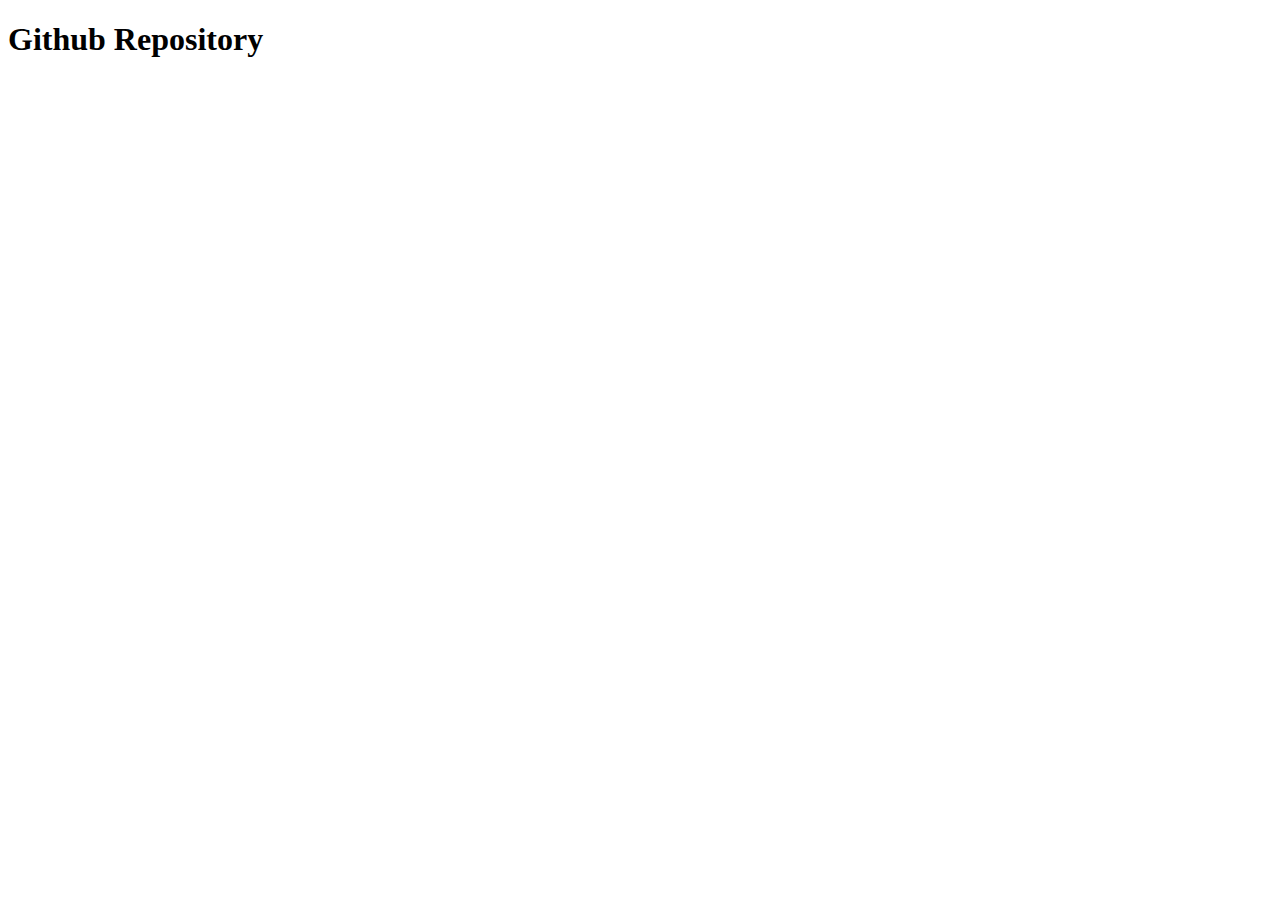
==== index.html @ de4f478c "initial commit" ====
<!DOCTYPE html>
<html lang="en">
<head>
  <meta charset="UTF-8">
  <meta name="viewport" content="width=device-width, initial-scale=1.0">
  <title>Project 5</title>
  <link rel="stylesheet" href="https://stackpath.bootstrapcdn.com/bootstrap/5.0.0-alpha1/css/bootstrap.min.css" integrity="sha384-r4NyP46KrjDleawBgD5tp8Y7UzmLA05oM1iAEQ17CSuDqnUK2+k9luXQOfXJCJ4I" crossorigin="anonymous">
  <script src="https://cdn.jsdelivr.net/npm/popper.js@1.16.0/dist/umd/popper.min.js" integrity="sha384-Q6E9RHvbIyZFJoft+2mJbHaEWldlvI9IOYy5n3zV9zzTtmI3UksdQRVvoxMfooAo" crossorigin="anonymous"></script>
  <script src="https://stackpath.bootstrapcdn.com/bootstrap/5.0.0-alpha1/js/bootstrap.min.js" integrity="sha384-oesi62hOLfzrys4LxRF63OJCXdXDipiYWBnvTl9Y9/TRlw5xlKIEHpNyvvDShgf/" crossorigin="anonymous"></script>
</head>
<body>
<h1>Github Repository</h1>
</body>
</html>
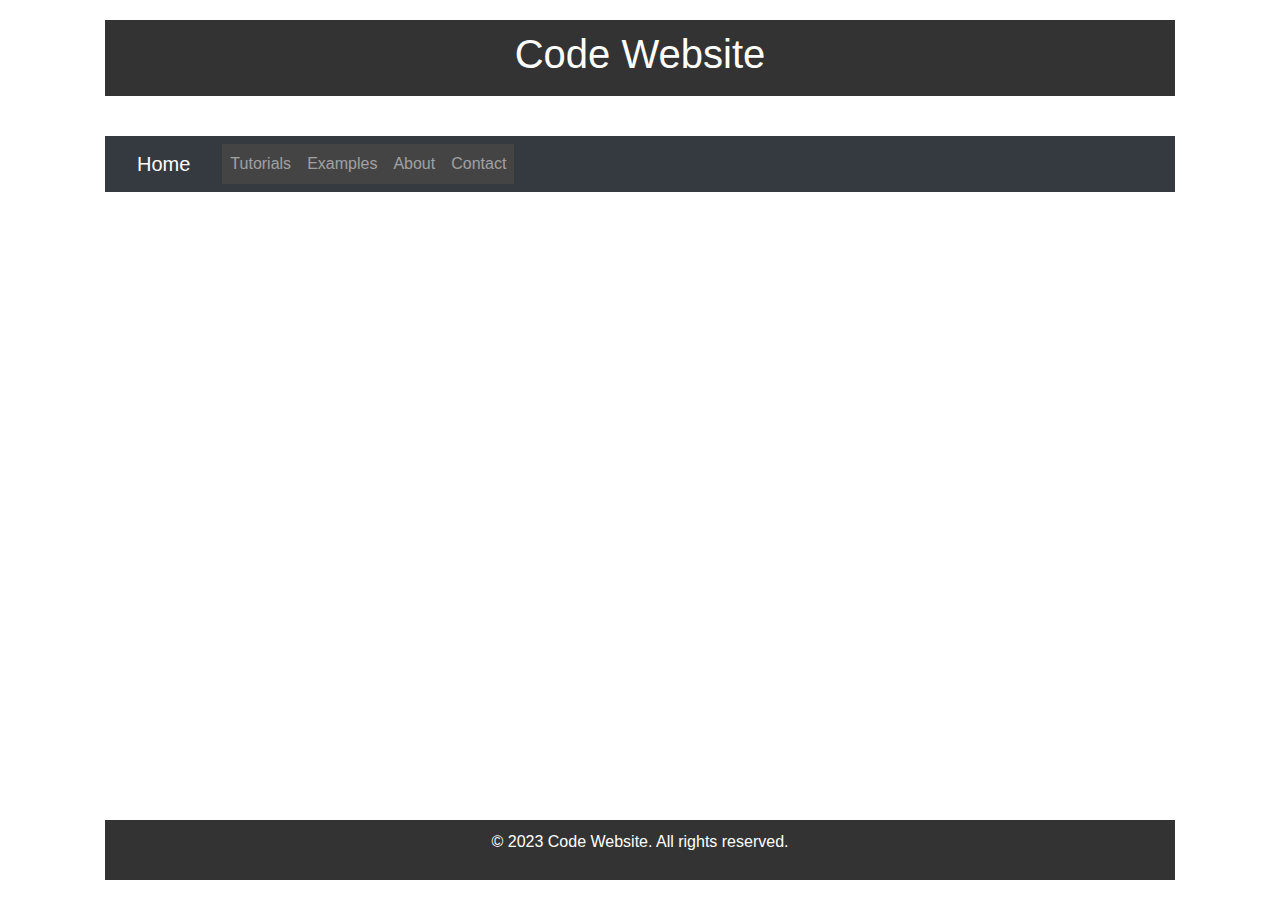
==== commit 888408f8: "second commit" ====
--- a/index.html
+++ b/index.html
@@ -1,14 +1,51 @@
 <!DOCTYPE html>
 <html lang="en">
 <head>
-  <meta charset="UTF-8">
-  <meta name="viewport" content="width=device-width, initial-scale=1.0">
-  <title>Project 5</title>
-  <link rel="stylesheet" href="https://stackpath.bootstrapcdn.com/bootstrap/5.0.0-alpha1/css/bootstrap.min.css" integrity="sha384-r4NyP46KrjDleawBgD5tp8Y7UzmLA05oM1iAEQ17CSuDqnUK2+k9luXQOfXJCJ4I" crossorigin="anonymous">
-  <script src="https://cdn.jsdelivr.net/npm/popper.js@1.16.0/dist/umd/popper.min.js" integrity="sha384-Q6E9RHvbIyZFJoft+2mJbHaEWldlvI9IOYy5n3zV9zzTtmI3UksdQRVvoxMfooAo" crossorigin="anonymous"></script>
-  <script src="https://stackpath.bootstrapcdn.com/bootstrap/5.0.0-alpha1/js/bootstrap.min.js" integrity="sha384-oesi62hOLfzrys4LxRF63OJCXdXDipiYWBnvTl9Y9/TRlw5xlKIEHpNyvvDShgf/" crossorigin="anonymous"></script>
+    <meta charset="UTF-8">
+    <meta name="viewport" content="width=device-width, initial-scale=1.0">
+    <title>Code Website</title>
+    <link rel="stylesheet" href="https://stackpath.bootstrapcdn.com/bootstrap/4.3.1/css/bootstrap.min.css">
+    <link rel="stylesheet" href="index.css">
 </head>
 <body>
-<h1>Github Repository</h1>
+    <div class="container">
+        <header>
+            <h1>Code Website</h1>
+        </header>
+        
+        <!-- Bootstrap Navbar -->
+        <nav class="navbar navbar-expand-lg navbar-dark bg-dark">
+            <a class="navbar-brand" href="#">Home</a>
+            <button class="navbar-toggler" type="button" data-toggle="collapse" data-target="#navbarNav" aria-controls="navbarNav" aria-expanded="false" aria-label="Toggle navigation">
+                <span class="navbar-toggler-icon"></span>
+            </button>
+            <div class="collapse navbar-collapse" id="navbarNav">
+                <ul class="navbar-nav">
+                    <li class="nav-item"><a class="nav-link" href="#">Tutorials</a></li>
+                    <li class="nav-item"><a class="nav-link" href="#">Examples</a></li>
+                    <li class="nav-item"><a class="nav-link" href="#">About</a></li>
+                    <li class="nav-item"><a class="nav-link" href="project/contact.html" target="_blank">Contact</a></li>
+                </ul>
+            </div>
+        </nav>
+
+        <section id="main-content">
+            <article>
+                <h2>Welcome to our Code Website!</h2>
+                <p>
+                    Explore tutorials, examples, and learn more about coding.
+                </p>
+            </article>
+        </section>
+
+        <footer>
+            <p>&copy; 2023 Code Website. All rights reserved.</p>
+        </footer>
+    </div>
+
+    <!-- Bootstrap JS and Popper.js (required for Bootstrap components) -->
+    <script src="https://code.jquery.com/jquery-3.3.1.slim.min.js"></script>
+    <script src="https://cdnjs.cloudflare.com/ajax/libs/popper.js/1.14.7/umd/popper.min.js"></script>
+    <script src="https://stackpath.bootstrapcdn.com/bootstrap/4.3.1/js/bootstrap.min.js"></script>
 </body>
-</html>+</html>
--- a/index.css
+++ b/index.css
@@ -0,0 +1,63 @@
+body {
+    font-family: 'Arial', sans-serif;
+    margin: 0;
+    padding: 0;
+    background-image: url('background.jpg'); /* Replace 'background.jpg' with your image file */
+    background-size: cover;
+    background-position: center;
+    background-attachment: fixed;
+    color: #fff;
+}
+
+.container {
+    display: flex;
+    flex-direction: column;
+    min-height: 100vh;
+}
+
+header, nav, section, article, footer {
+    margin: 20px;
+}
+
+header {
+    background-color: #333;
+    text-align: center;
+    padding: 10px;
+}
+
+nav ul {
+    list-style-type: none;
+    padding: 0;
+    margin: 0;
+    background-color: #444;
+    overflow: hidden;
+}
+
+nav li {
+    float: left;
+}
+
+nav a {
+    display: block;
+    color: white;
+    text-align: center;
+    padding: 14px 16px;
+    text-decoration: none;
+}
+
+nav a:hover {
+    background-color: #ddd;
+    color: black;
+}
+
+#main-content {
+    background-color: rgba(255, 255, 255, 0.8);
+    padding: 20px;
+    flex-grow: 1;
+}
+
+footer {
+    background-color: #333;
+    text-align: center;
+    padding: 10px;
+}
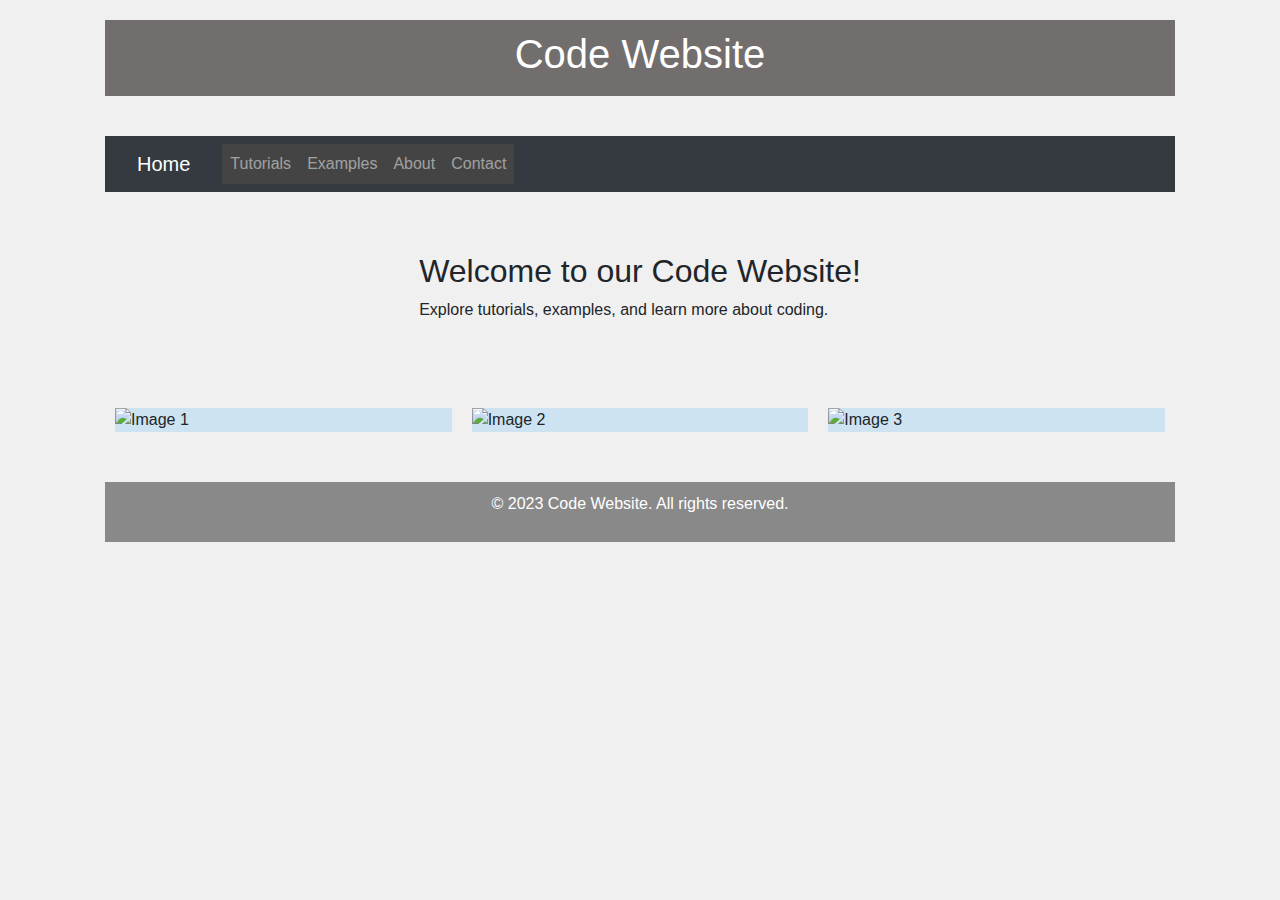
==== commit 16512dcf: "fourth commit" ====
--- a/index.html
+++ b/index.html
@@ -5,7 +5,11 @@
     <meta name="viewport" content="width=device-width, initial-scale=1.0">
     <title>Code Website</title>
     <link rel="stylesheet" href="https://stackpath.bootstrapcdn.com/bootstrap/4.3.1/css/bootstrap.min.css">
+    <script src="https://code.jquery.com/jquery-3.3.1.slim.min.js"></script>
+    <script src="https://cdnjs.cloudflare.com/ajax/libs/popper.js/1.14.7/umd/popper.min.js"></script>
     <link rel="stylesheet" href="index.css">
+    <link rel="stylesheet" href="index.js">
+
 </head>
 <body>
     <div class="container">
@@ -38,14 +42,30 @@
             </article>
         </section>
 
+        <section id="main-content" class="flex-container">
+            <div class="box">
+                <img src="image1.jpg" alt="Image 1">
+            </div>
+            <div class="box">
+                <img src="image2.jpg" alt="Image 2">
+            </div>
+            <div class="box">
+                <img src="image3.jpg" alt="Image 3">
+            </div>
+        </section>
+
+            <!-- <section id="main-content" class="flex-container">
+                <div class="box">Box 1</div>
+                <div class="box">Box 2</div>
+                <div class="box">Box 3</div>
+                <div class="box">Box 4</div>
+                <div class="box">Box 5</div>
+            </section> -->
+
         <footer>
             <p>&copy; 2023 Code Website. All rights reserved.</p>
         </footer>
     </div>
 
-    <!-- Bootstrap JS and Popper.js (required for Bootstrap components) -->
-    <script src="https://code.jquery.com/jquery-3.3.1.slim.min.js"></script>
-    <script src="https://cdnjs.cloudflare.com/ajax/libs/popper.js/1.14.7/umd/popper.min.js"></script>
-    <script src="https://stackpath.bootstrapcdn.com/bootstrap/4.3.1/js/bootstrap.min.js"></script>
 </body>
 </html>
--- a/index.css
+++ b/index.css
@@ -2,11 +2,7 @@
     font-family: 'Arial', sans-serif;
     margin: 0;
     padding: 0;
-    background-image: url('background.jpg'); /* Replace 'background.jpg' with your image file */
-    background-size: cover;
-    background-position: center;
-    background-attachment: fixed;
-    color: #fff;
+    background-color: #f0f0f0;
 }
 
 .container {
@@ -20,7 +16,8 @@
 }
 
 header {
-    background-color: #333;
+    background-color: #726e6e;
+    color: white;
     text-align: center;
     padding: 10px;
 }
@@ -51,13 +48,34 @@
 }
 
 #main-content {
-    background-color: rgba(255, 255, 255, 0.8);
-    padding: 20px;
-    flex-grow: 1;
+    display: flex;
+    flex-wrap: wrap;
+    justify-content: space-around;
+    align-items: center;
+    margin: 20px;
+}
+
+.box {
+    background-color: #cde3f1;
+    margin: 10px;
+    flex: 1 0 200px; /* Flex properties: grow, shrink, basis */
+    overflow: hidden;
+    transition: all 0.8s ease; /* Add a slow ease-in transition */
+}
+
+.box img {
+    width: 100%;
+    height: auto;
+    display: block;
+}
+
+.box:hover {
+    transform: scale(1.1); /* Add a scale effect on hover */
 }
 
 footer {
-    background-color: #333;
+    background-color: #8a8989;
+    color: white;
     text-align: center;
     padding: 10px;
 }
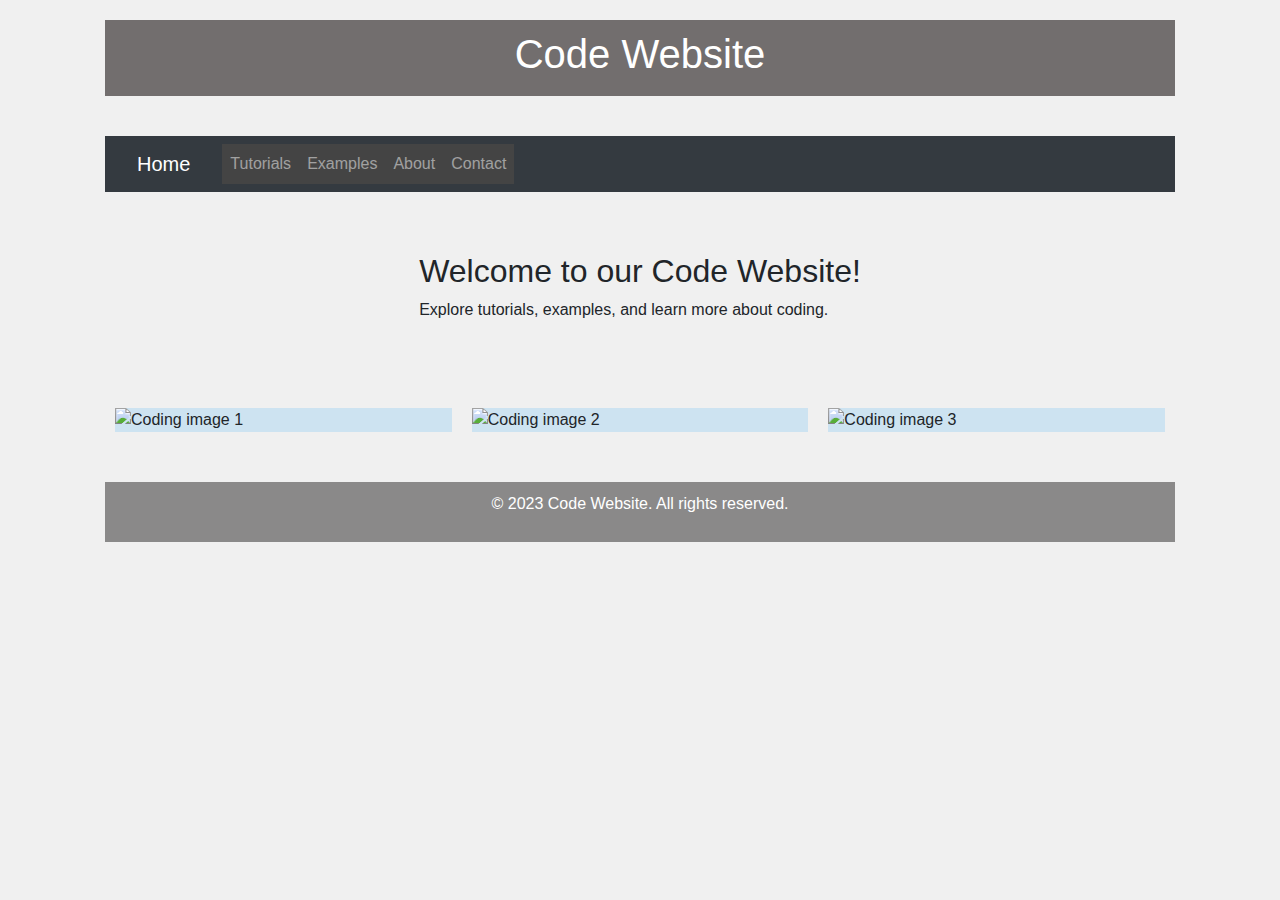
==== commit 1bacc713: "fifth commit" ====
--- a/index.html
+++ b/index.html
@@ -44,23 +44,15 @@
 
         <section id="main-content" class="flex-container">
             <div class="box">
-                <img src="image1.jpg" alt="Image 1">
+                <img src="images/Code.img#1.jpg" alt="Coding image 1">
             </div>
             <div class="box">
-                <img src="image2.jpg" alt="Image 2">
+                <img src="images/Code.img#2.jpg" alt="Coding image 2">
             </div>
             <div class="box">
-                <img src="image3.jpg" alt="Image 3">
+                <img src="images/Code.img#3.jpg" alt="Coding image 3">
             </div>
         </section>
-
-            <!-- <section id="main-content" class="flex-container">
-                <div class="box">Box 1</div>
-                <div class="box">Box 2</div>
-                <div class="box">Box 3</div>
-                <div class="box">Box 4</div>
-                <div class="box">Box 5</div>
-            </section> -->
 
         <footer>
             <p>&copy; 2023 Code Website. All rights reserved.</p>
